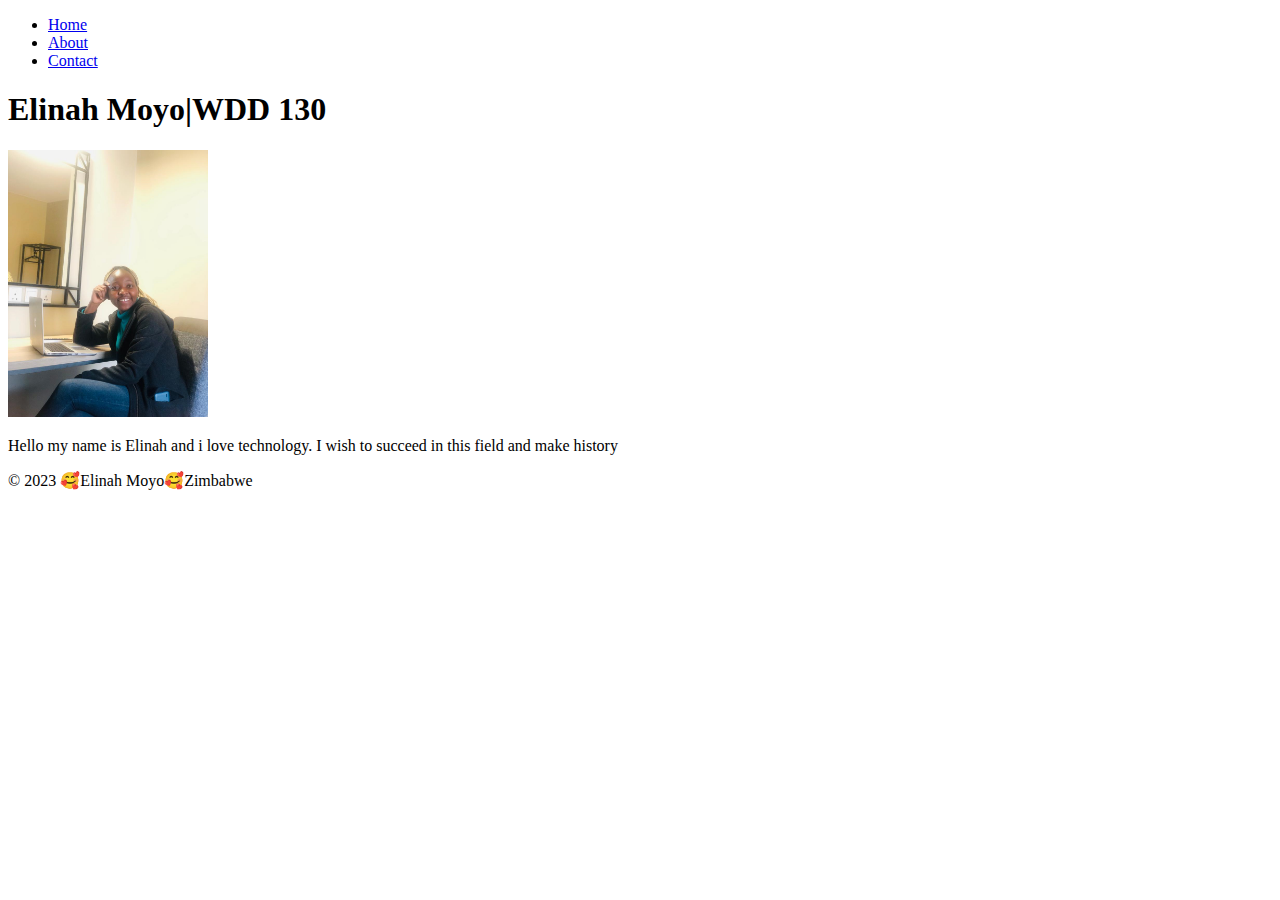
==== index.html @ f6818198 "first commit" ====
<!DOCTYPE html>
<html lang = "en">
    <head>
        <meta charset="UTF-8">
        <meta name= "viewport" content="width=device,initial-scale = 1.0">
        <title>Elinah Moyo</title>
    </head>
    <body>
        <header>
            <nav>
                
                <ul>
                    <li><a href = '#'>Home</a></li>
                    <li><a href = '#'>About</a></li>
                    <li><a href = '#'>Contact</a></li>
                </ul>

            </nav>
        </header>
        <main>
            <h1>Elinah Moyo|WDD 130</h1>
            <img src = "images/profile.png" alt="Elinah Moyo" width="200">
            <p>Hello my name is Elinah and i love technology. I wish to succeed in this field and make history</p>
        </main>
        <footer>
            <p>© 2023 🥰Elinah Moyo🥰Zimbabwe</p>

        </footer>

    </body>
</html>
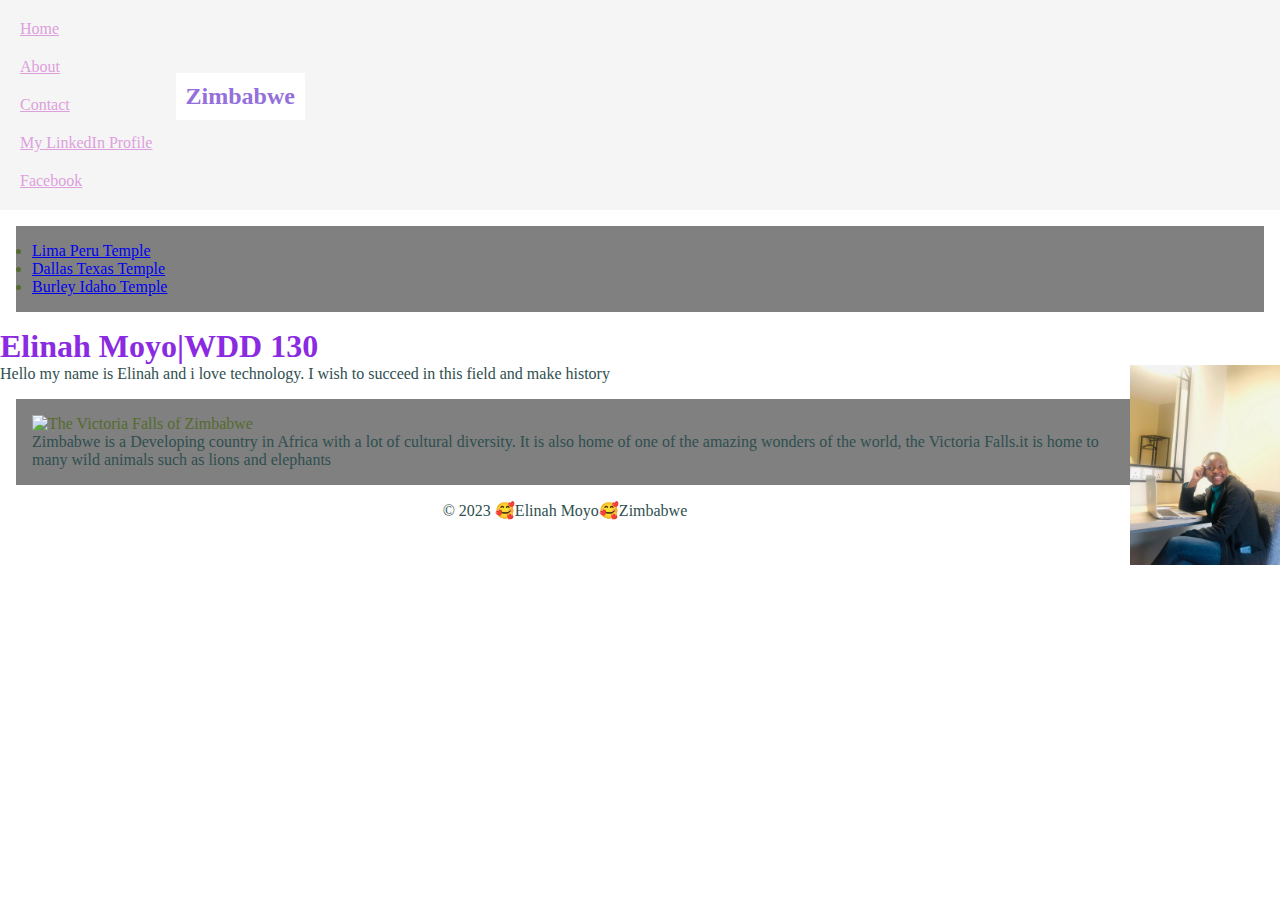
==== commit 548b92d9: "cute profiling" ====
--- a/index.html
+++ b/index.html
@@ -1,11 +1,15 @@
 <!DOCTYPE html>
-<html lang = "en">
+<html lang = "en-US">
     <head>
         <meta charset="UTF-8">
         <meta name= "viewport" content="width=device,initial-scale = 1.0">
         <title>Elinah Moyo</title>
+        <meta name = 'description' content = 'Elinah Moyo wdd130 course project here'>
+        <meta name = 'author' content = 'Elinah'>
+        <link rel="stylesheet" href="styles/styles.css">
     </head>
     <body>
+        <!-- 3 October 2023 -->
         <header>
             <nav>
                 
@@ -14,14 +18,27 @@
                     <li><a href = '#'>About</a></li>
                     <li><a href = '#'>Contact</a></li>
                 </ul>
-
+                <a href="https://www.linkedin.com/in/elinah-moyo-981a57198/">My LinkedIn Profile </a>
+                <a href="https://facebook.com ">Facebook</a>
             </nav>
         </header>
+        <ul class="box">
+            <li> <a href="https://www.churchofjesuschrist.org/temples/details/lima-peru-temple?lang=eng" target = "blank">Lima Peru Temple</a></li>
+            <li> <a href="https://www.churchofjesuschrist.org/temples/details/dallas-texas-temple?lang=eng" target="blank">Dallas Texas Temple</a></li>
+            <li><a href="https://www.churchofjesuschrist.org/temples/details/burley-idaho-temple?lang=eng" target = "blank">Burley Idaho Temple</a></li>
+
+
+        </ul>
         <main>
             <h1>Elinah Moyo|WDD 130</h1>
             <img src = "images/profile.png" alt="Elinah Moyo" width="200">
             <p>Hello my name is Elinah and i love technology. I wish to succeed in this field and make history</p>
         </main>
+        <aside class="box">
+            <h2>Zimbabwe</h2>
+            <img  src= 'images/victoriafalls.jpg' alt = 'The Victoria Falls of Zimbabwe'>
+            <p>Zimbabwe is a Developing country in Africa with a lot of cultural diversity. It is also home of one of the amazing wonders of the world, the Victoria Falls.it is home to many wild animals such as lions and elephants</p>
+        </aside>
         <footer>
             <p>© 2023 🥰Elinah Moyo🥰Zimbabwe</p>
 
--- a/styles/styles.css
+++ b/styles/styles.css
@@ -0,0 +1,80 @@
+*{
+    margin: 0;
+    padding: 0;
+    box-sizing: border-box;
+}
+
+
+nav{
+    background-color:whitesmoke;
+    padding: 10px;
+}
+
+
+nav a{
+    color:plum;
+    padding: 10px;
+    display: block;
+}
+
+h1{
+    color: blueviolet;
+}
+
+
+
+aside h2{
+    width: auto;
+    margin: 2%;
+    border: 2cm;
+    padding: 10px;
+    background-color:white;
+    color: mediumpurple;
+    position: absolute;
+    top: 47px;
+    left: 150px;
+
+
+
+}
+aside img{
+    width: 200px;
+    height: auto;
+}
+
+main img{
+    width: 150px;
+    height: auto;
+    float: right;
+}
+
+p{
+    padding: 0;
+    color: darkslategrey;
+}
+footer{
+    margin-top: auto;
+    border-top: 60ch;
+    text-align: center;
+}
+
+
+/*  Class Selectors*/
+
+.box{
+    margin: 1rem;
+    border: 0ch;
+    padding: 1rem;
+    color: darkolivegreen;
+    background-color: grey;
+}
+
+
+
+
+
+
+
+
+
+
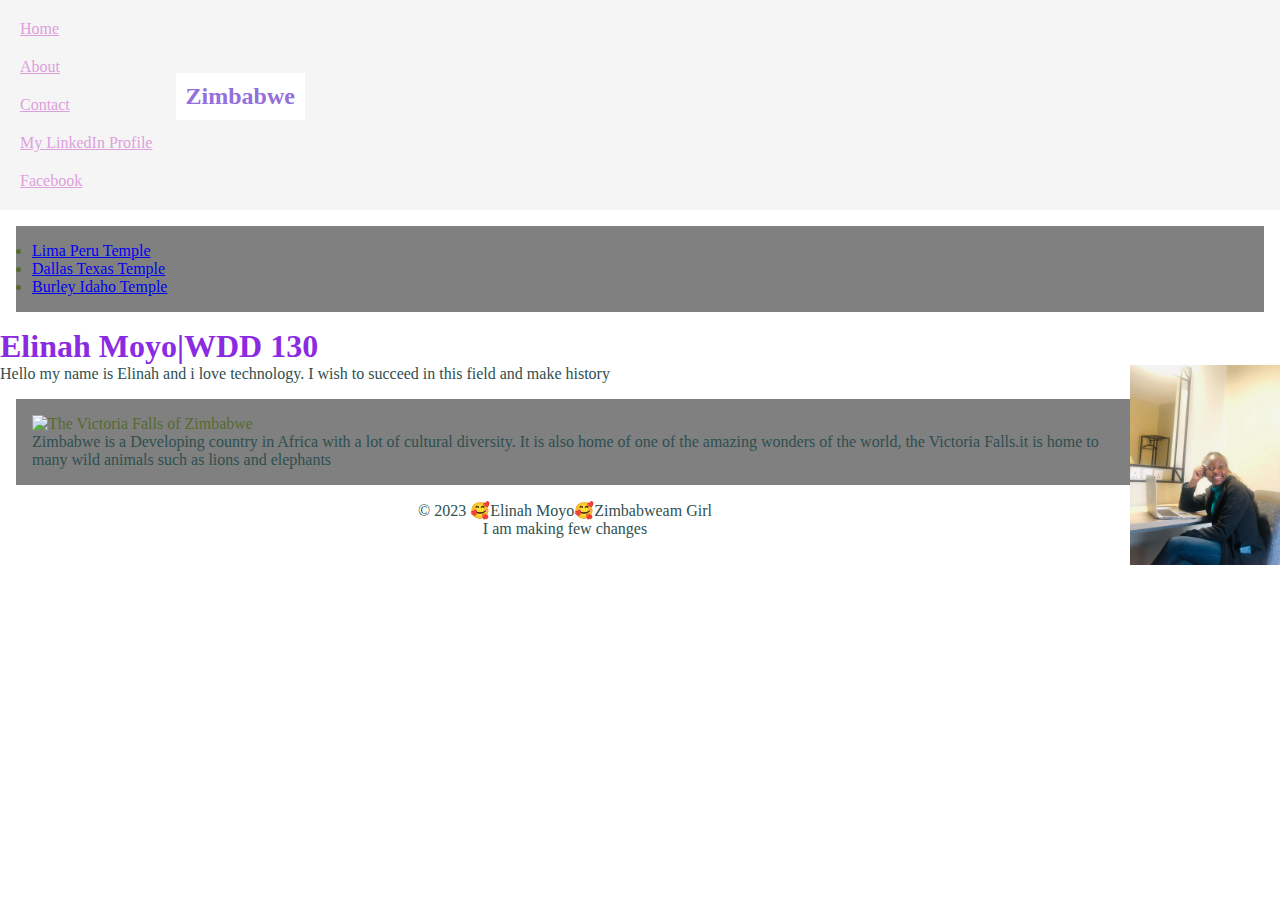
==== commit e39d4dd4: "Added a paragraph and modified one more" ====
--- a/index.html
+++ b/index.html
@@ -40,7 +40,8 @@
             <p>Zimbabwe is a Developing country in Africa with a lot of cultural diversity. It is also home of one of the amazing wonders of the world, the Victoria Falls.it is home to many wild animals such as lions and elephants</p>
         </aside>
         <footer>
-            <p>© 2023 🥰Elinah Moyo🥰Zimbabwe</p>
+            <p>© 2023 🥰Elinah Moyo🥰Zimbabweam Girl</p>
+            <p>I am making few changes</p>
 
         </footer>
 
